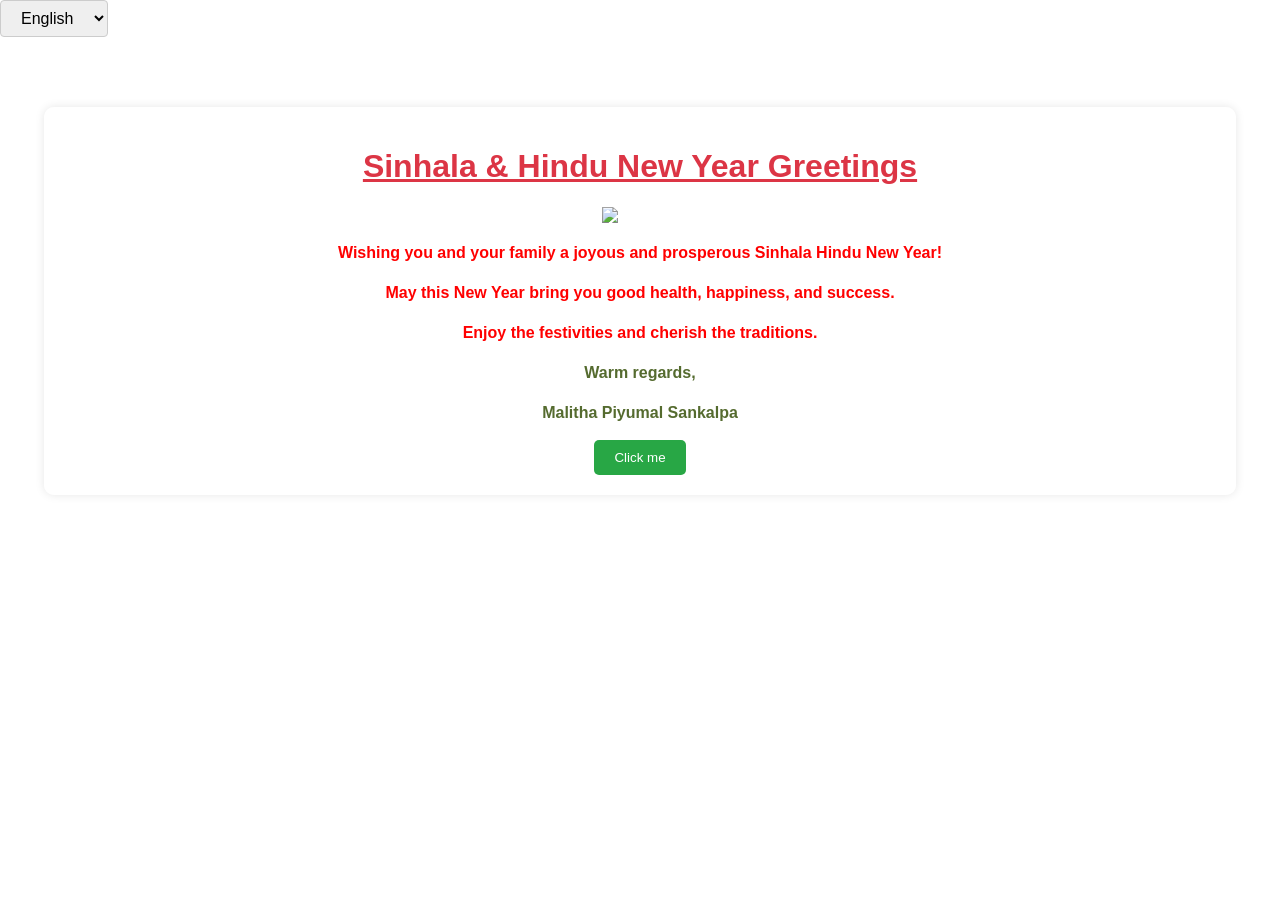
==== index.html @ 94dc3ce7 "Update index.html" ====
<!DOCTYPE html>
<html lang="en">

<head>
    <meta charset="UTF-8">
    <meta name="viewport" content="width=device-width, initial-scale=1.0">
    <title>New Year Greetings</title>
    <link rel="stylesheet" href="./css/styles.css">
    <link rel="shortcut icon" href="./src/img/logo.gif" type="image/x-icon">
</head>

<body>
    <div class="background">
        <!-- select language: -->
        <select id="languageSelect" onchange="translateMessage()">
            <option value="en">English</option>
            <option value="si">Sinhala</option>
            <option value="ta">Tamil</option>
        </select>
    </div>
    <div class="container">
        <div class="message">
            <h1>Sinhala & Hindu New Year Greetings</h1>
            <img src="https://media.tenor.com/hHKjXDtJKQUAAAAj/srilanka-discord-srilankan-discord.gif" alt="sl image">
            <p id="p1">Wishing you and your family a joyous and prosperous Sinhala Hindu New Year!</p>
            <p id="p1">May this New Year bring you good health, happiness, and success.</p>
            <p id="p1">Enjoy the festivities and cherish the traditions.</p>
            <p id="p2">Warm regards,</p>
            <p id="p2">Malitha Piyumal Sankalpa</p>
            <button id="toggleButton" onclick="showConfetti()">Click me</button>
            <div id="hiddenMessage" style="display: none;">
                <p id="p3">Happy New Year! Here's a hidden message just for you!</p>
                <!-- <img src="/src/img/newyear.gif" alt="animation image" class="hidden-image"> -->
                <!-- <img src="https://media.tenor.com/LC_PPvzYTagAAAAM/olendra-studio-design.gif" alt="image" class="hidden-image"> -->
                <!-- <img src="https://media.tenor.com/images/23575af743d33346e7f9636820ce6072/tenor.gif" alt="image"> -->
                <img src="./src/img/video2.gif" alt="image">
            </div>
        </div>
    </div>

    <audio autoplay loop>
        <source src="/src/audio/Ceylon.mp3" type="audio/mpeg">
    </audio>

    <script src="https://cdn.jsdelivr.net/npm/canvas-confetti@1.9.0/dist/confetti.browser.min.js"></script>
    <script src="./js/script.js"></script>
    <script src="./js/langage.js"></script>
<!--     <script src="./js/audio.js"></script> -->
    <!-- <script src="/js/gif.js"></script> -->
</body>

</html>
---- css/styles.css ----
body {
    font-family: Arial, sans-serif;
    background-image: url('https://ibb.co/yBpX30W');
    /* Path to your image */
    background-size: cover;
    /* Cover the entire background */
    background-repeat: no-repeat;
    /* Do not repeat the background */
    background-position: center;
    margin: 0;
    padding: 0;
}

.container {
    max-width: 90%;
    /* Adjusted max-width for better mobile responsiveness */
    margin: 50px auto;
    padding: 20px;
    background-color: rgba(255, 255, 255, 0.8);
    /* Semi-transparent white background for container */
    border-radius: 10px;
    box-shadow: 0px 0px 10px rgba(0, 0, 0, 0.1);
}

.message {
    text-align: center;
    color: #fff;
    /* White text color */
}

h1 {
    color: #dc3545;
    text-decoration: underline;
    /* Merun red */
}

p {
    margin-bottom: 15px;
    line-height: 1.5;
}

#p1 {
    color: red;
    font-weight: bolder;
    /* font-family:'Franklin Gothic Medium', 'Arial Narrow', Arial, sans-serif; */
    /* font-size: 20px; */
}

#p2 {
    color: darkolivegreen;
    font-weight: bolder;
}

button {
    padding: 10px 20px;
    background-color: #28a745;
    /* Green */
    color: #fff;
    border: none;
    border-radius: 5px;
    cursor: pointer;
    transition: background-color 0.3s ease;
}

button:hover {
    background-color: #218838;
    /* Darker green */
}

#hiddenMessage {
    margin-top: 20px;
    padding: 15px;
    background-color: #007bff;
    /* Blue */
    color: #fff;
    border-radius: 10px;
    box-shadow: 0px 0px 10px rgba(0, 0, 0, 0.1);
    animation: fadeIn 0.5s ease forwards;
    display: none;
    /* text-align: center;
    align-items: center;
    align-self: center;
    align-content: center; */
}

@keyframes fadeIn {
    from {
        opacity: 0;
        transform: translateY(-20px);
    }

    to {
        opacity: 1;
        transform: translateY(0);
    }
}

/* Mobile Responsiveness */
@media (max-width: 768px) {
    .container {
        padding: 10px;
    }

    h1 {
        font-size: 24px;
        /* Decrease font size for smaller screens */
    }

    p {
        font-size: 16px;
        /* Decrease font size for smaller screens */
    }

    button {
        font-size: 14px;
        /* Decrease font size for smaller screens */
    }
}

#languageSelect {
    padding: 8px 16px;
    border: 1px solid #ccc;
    border-radius: 4px;
    font-size: 16px;
    margin-bottom: 20px;
}

/* Style select options */
#languageSelect option {
    font-size: 16px;
    background-color: #fff;
}

/* .hidden-image {
    display: none;
    /* align-items: center;
    align-content: center; */
    /* display: flex; 
    justify-content: center;
    text-align: center;
} */
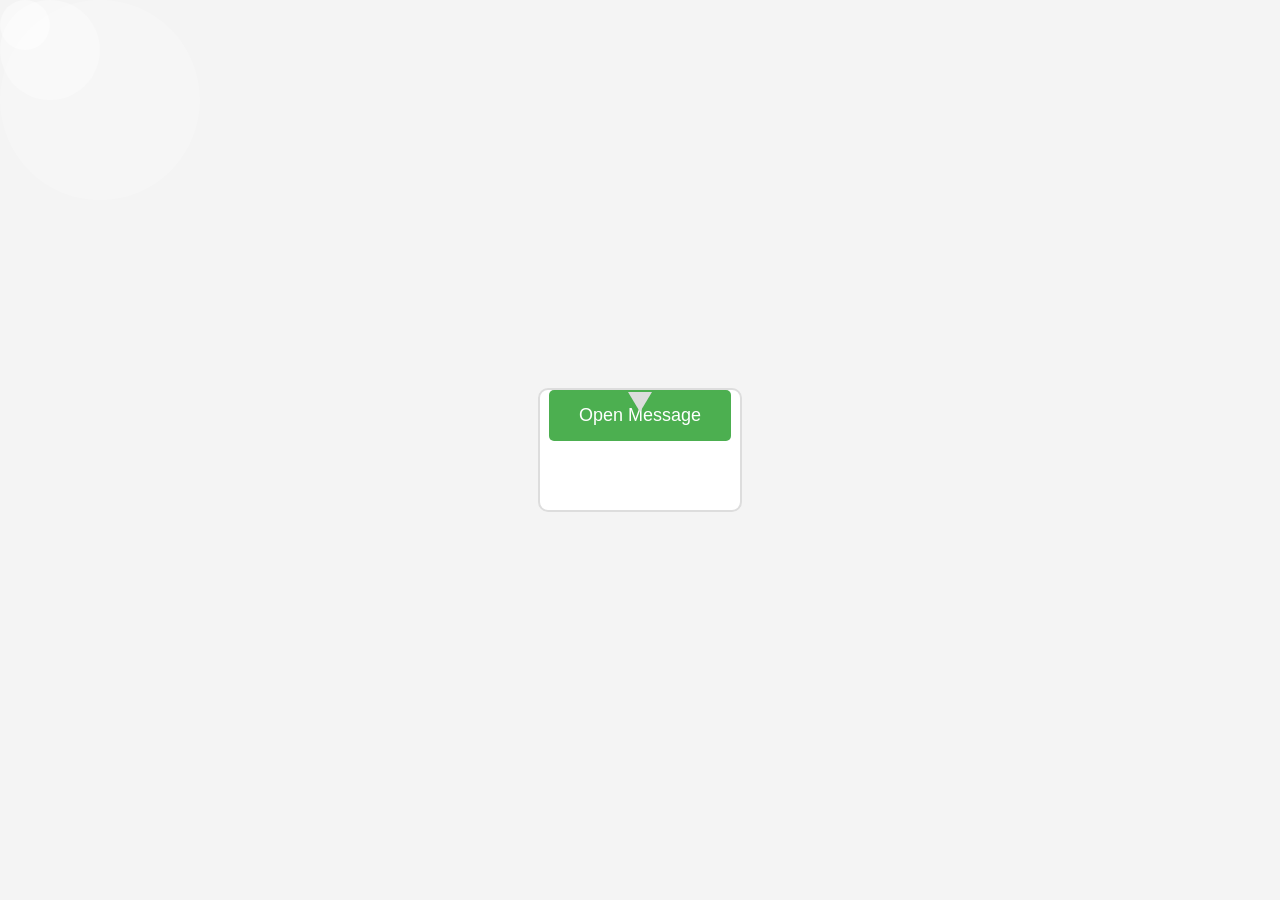
==== commit 77a952ab: "Add files via upload" ====
--- a/index.html
+++ b/index.html
@@ -1,52 +1,28 @@
 <!DOCTYPE html>
 <html lang="en">
+<head>
+<meta charset="UTF-8">
+<meta name="viewport" content="width=device-width, initial-scale=1.0">
+<title>Redirect Button with Animation</title>
+<link rel="stylesheet" type="text/css" href="./css/styles1.css">
+</head>
+<body>
 
-<head>
-    <meta charset="UTF-8">
-    <meta name="viewport" content="width=device-width, initial-scale=1.0">
-    <title>New Year Greetings</title>
-    <link rel="stylesheet" href="./css/styles.css">
-    <link rel="shortcut icon" href="./src/img/logo.gif" type="image/x-icon">
-</head>
+<div class="container">
+    <div class="background">
+        <div class="shape1"></div>
+        <div class="shape2"></div>
+        <div class="shape3"></div>
+      </div>
+  <div id="envelope">
+    <div class="envelope-cover"></div>
+    <div class="envelope-body">
+    <button id="redirectButton">Open Message</button>
+    </div>
+  </div>
+</div>
 
-<body>
-    <div class="background">
-        <!-- select language: -->
-        <select id="languageSelect" onchange="translateMessage()">
-            <option value="en">English</option>
-            <option value="si">Sinhala</option>
-            <option value="ta">Tamil</option>
-        </select>
-    </div>
-    <div class="container">
-        <div class="message">
-            <h1>Sinhala & Hindu New Year Greetings</h1>
-            <img src="https://media.tenor.com/hHKjXDtJKQUAAAAj/srilanka-discord-srilankan-discord.gif" alt="sl image">
-            <p id="p1">Wishing you and your family a joyous and prosperous Sinhala Hindu New Year!</p>
-            <p id="p1">May this New Year bring you good health, happiness, and success.</p>
-            <p id="p1">Enjoy the festivities and cherish the traditions.</p>
-            <p id="p2">Warm regards,</p>
-            <p id="p2">Malitha Piyumal Sankalpa</p>
-            <button id="toggleButton" onclick="showConfetti()">Click me</button>
-            <div id="hiddenMessage" style="display: none;">
-                <p id="p3">Happy New Year! Here's a hidden message just for you!</p>
-                <!-- <img src="/src/img/newyear.gif" alt="animation image" class="hidden-image"> -->
-                <!-- <img src="https://media.tenor.com/LC_PPvzYTagAAAAM/olendra-studio-design.gif" alt="image" class="hidden-image"> -->
-                <!-- <img src="https://media.tenor.com/images/23575af743d33346e7f9636820ce6072/tenor.gif" alt="image"> -->
-                <img src="./src/img/video2.gif" alt="image">
-            </div>
-        </div>
-    </div>
+<script src="./js/script1.js"></script>
 
-    <audio autoplay loop>
-        <source src="/src/audio/Ceylon.mp3" type="audio/mpeg">
-    </audio>
-
-    <script src="https://cdn.jsdelivr.net/npm/canvas-confetti@1.9.0/dist/confetti.browser.min.js"></script>
-    <script src="./js/script.js"></script>
-    <script src="./js/langage.js"></script>
-<!--     <script src="./js/audio.js"></script> -->
-    <!-- <script src="/js/gif.js"></script> -->
 </body>
-
 </html>
--- a/css/styles1.css
+++ b/css/styles1.css
@@ -0,0 +1,177 @@
+/* Body styles */
+body {
+    margin: 0;
+    padding: 0;
+    background-image: url('https://i.ibb.co/72TTktj/wp8940052-sinhala-and-tamil-new-year-wallpapers.png');
+    font-family: Arial, sans-serif;
+    background-color: #f4f4f4;
+    background-size: cover;
+    background-position: center;
+    background-repeat: no-repeat;
+  }
+
+  
+  /* Container styles */
+  .container {
+    /* max-width: 90%; */
+    display: flex;
+    text-align: center;
+    justify-content: center;
+    align-items: center;
+    height: 100vh; /* Full viewport height */
+    padding: 0 20px; /* Add some padding to the sides for better spacing */
+    position: relative; /* Make container relative for absolute positioning */
+  }
+  
+  /* Background styles */
+.background {
+    position: absolute;
+    top: 0;
+    left: 0;
+    width: 100%;
+    height: 100%;
+    overflow: hidden;
+  }
+
+  
+  .shape1,
+  .shape2,
+  .shape3 {
+    position: absolute;
+    border-radius: 50%;
+    animation-duration: 4s;
+    animation-iteration-count: infinite;
+  }
+  
+  .shape1 {
+    width: 200px;
+    height: 200px;
+    background-color: rgba(255, 255, 255, 0.2);
+    animation-name: move1;
+  }
+  
+  .shape2 {
+    width: 100px;
+    height: 100px;
+    background-color: rgba(255, 255, 255, 0.3);
+    animation-name: move2;
+  }
+  
+  .shape3 {
+    width: 50px;
+    height: 50px;
+    background-color: rgba(255, 255, 255, 0.4);
+    animation-name: move3;
+  }
+  
+  @keyframes move1 {
+    0% {
+      top: -100px;
+      left: -100px;
+    }
+    50% {
+      top: calc(100vh + 100px);
+      left: calc(100vw + 100px);
+    }
+    100% {
+      top: -100px;
+      left: -100px;
+    }
+  }
+  
+  @keyframes move2 {
+    0% {
+      top: calc(100vh + 100px);
+      left: calc(100vw + 100px);
+    }
+    50% {
+      top: -50px;
+      left: -50px;
+    }
+    100% {
+      top: calc(100vh + 100px);
+      left: calc(100vw + 100px);
+    }
+  }
+  
+  @keyframes move3 {
+    0% {
+      top: -50px;
+      left: calc(100vw + 50px);
+    }
+    50% {
+      top: calc(100vh + 50px);
+      left: -50px;
+    }
+    100% {
+      top: -50px;
+      left: calc(100vw + 50px);
+    }
+  }
+  
+  /* Button styles */
+  #redirectButton {
+    padding: 15px 30px;
+    font-size: 18px;
+    background-color: #4CAF50;
+    color: white;
+    border: none;
+    border-radius: 5px;
+    cursor: pointer;
+    transition: background-color 0.3s;
+    outline: none;
+  }
+  
+  #redirectButton:hover {
+    background-color: #45a049;
+  }
+  
+  /* Envelope styles */
+  #envelope {
+    width: 200px;
+    height: 120px;
+    background-color: #ffffff;
+    border: 2px solid #dddddd;
+    border-radius: 10px;
+    position: relative;
+    margin: 40px auto;
+    text-align: center;
+    
+  }
+  
+  #envelope:before {
+    content: "";
+    position: absolute;
+    top: 2px;
+    left: 50%;
+    width: 0;
+    height: 0;
+    border-style: solid;
+    border-width: 20px 12px 0;
+    border-color: #dddddd transparent transparent;
+    transform: translateX(-50%);
+  }
+  
+  /* Animation styles */
+  @keyframes openEnvelope {
+    0% {
+      transform: translateY(0) rotate(0deg);
+    }
+    50% {
+      transform: translateY(-10px) rotate(5deg);
+    }
+    100% {
+      transform: translateY(-20px) rotate(10deg);
+    }
+  }
+  
+  .openAnimation {
+    animation: openEnvelope 0.5s ease-in-out;
+  }
+  
+  /* Responsive styles */
+@media screen and (max-width: 768px) {
+    .container {
+      flex-direction: column;
+    }
+  }
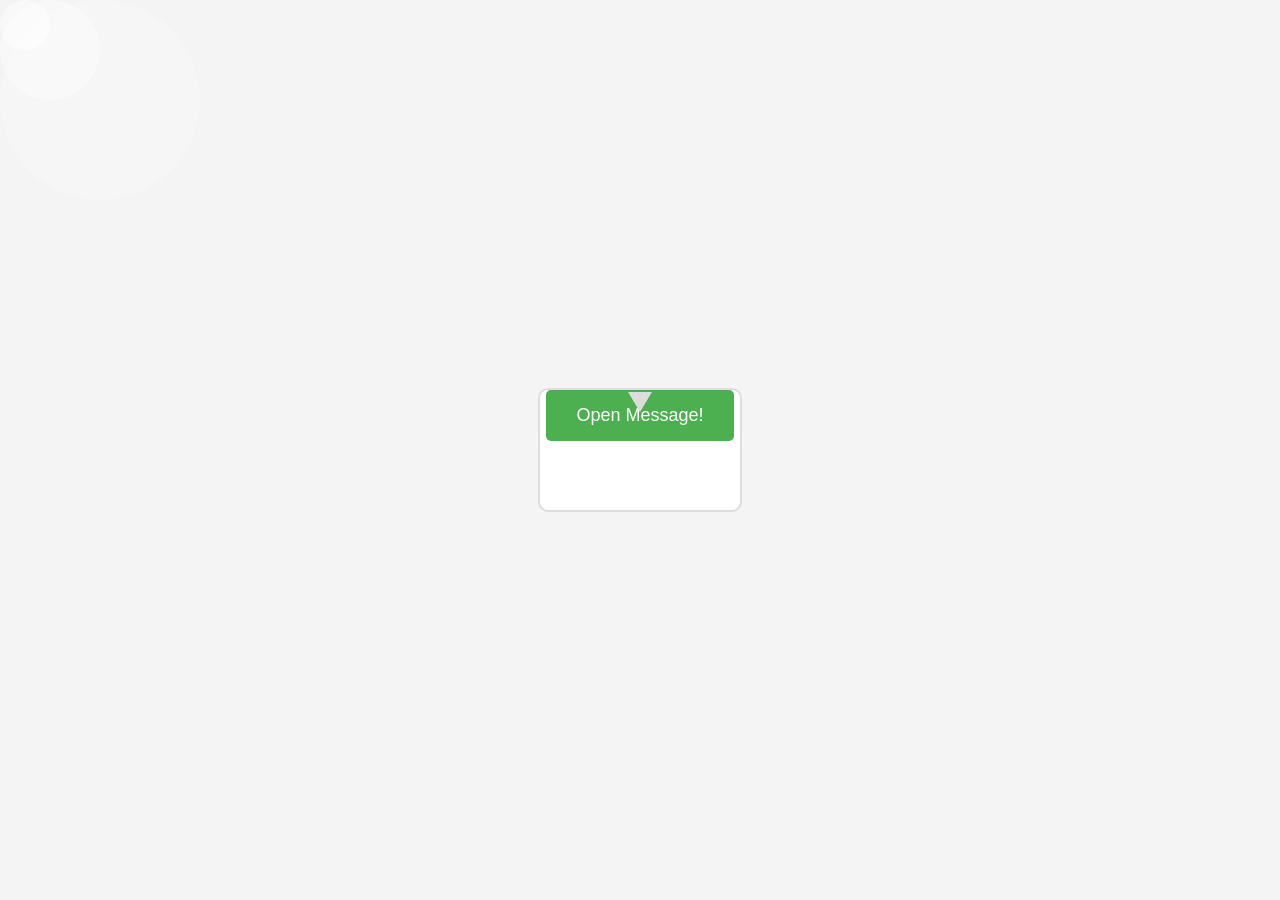
==== commit a1aa5533: "Add files via upload" ====
--- a/index.html
+++ b/index.html
@@ -17,12 +17,13 @@
   <div id="envelope">
     <div class="envelope-cover"></div>
     <div class="envelope-body">
-    <button id="redirectButton">Open Message</button>
+    <button id="redirectButton">Open Message!</button>
     </div>
   </div>
 </div>
 
 <script src="./js/script1.js"></script>
+<script src="./js/butoon.js"></script>
 
 </body>
 </html>
